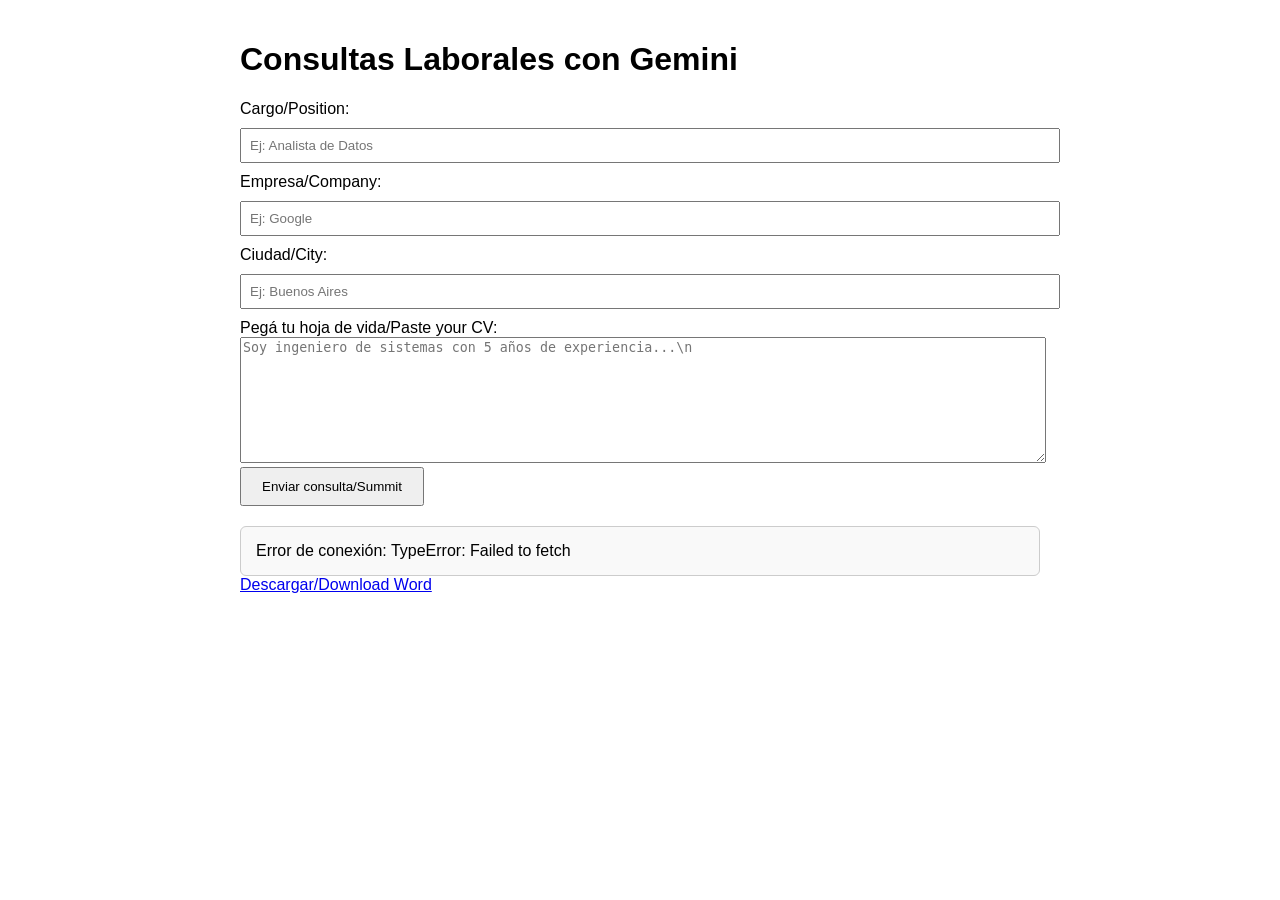
==== index.html @ 9aaae29f "Start point" ====
<!DOCTYPE html>
<html lang="es">
<head>
  <meta charset="UTF-8">
  <title>Consultas Laborales con IA</title>
  <style>
    body { font-family: Arial, sans-serif; max-width: 800px; margin: auto; padding: 20px; }
    textarea { width: 100%; height: 120px; }
    select, input { width: 100%; padding: 8px; margin: 10px 0; }
    button { padding: 10px 20px; }
    .respuesta { white-space: pre-wrap; background: #f9f9f9; padding: 15px; margin-top: 20px; border: 1px solid #ccc; border-radius: 6px; }
  </style>
</head>
<body>

  <h1>Consultas Laborales con Gemini</h1>

  <label for="cargo">Cargo/Position:</label>
  <input type="text" id="cargo" placeholder="Ej: Analista de Datos">

  <label for="empresa">Empresa/Company:</label>
  <input type="text" id="empresa" placeholder="Ej: Google">

  <label for="ciudad">Ciudad/City:</label>
  <input type="text" id="ciudad" placeholder="Ej: Buenos Aires">

  <label for="cv">Pegá tu hoja de vida/Paste your CV:</label>
  <textarea id="cv" placeholder="Soy ingeniero de sistemas con 5 años de experiencia...\n "></textarea>


  <button onclick="enviarConsulta()">Enviar consulta/Summit</button>

  <div class="respuesta" id="respuesta"></div>

  <script>


    function enviarConsulta() {

      url= 'https://optcv.onrender.com'
      const cargo = document.getElementById("cargo").value || "[cargo]";
      const empresa = document.getElementById("empresa").value || "[empresa]";
      const ciudad = document.getElementById("ciudad").value || "[ciudad]";
      const cv = document.getElementById("cv").value || "";
      // const preguntaSeleccionada = document.getElementById("pregunta").value;


        const datos = {
        cargo: cargo,
        empresa: empresa,
        ciudad: ciudad,
        cv: cv
      };



      fetch(`${url}/consulta`, {
        method: "POST",
        headers: { "Content-Type": "application/json" },
        body: JSON.stringify( datos )
      })
      .then(res => res.json())
      .then(data => {
        const salida = data.respuesta || data.error || "Sin respuesta.";
        document.getElementById("respuesta").textContent = salida;
      })
      .catch(err => {
        document.getElementById("respuesta").textContent = "Error de conexión: " + err;
      });
    }
  </script>
  <script>

  function wu(){
      url= 'https://optcv.onrender.com';
      fetch(`${url}/wakeup`)
      .then(res => res.json())
      .then(data => {
        const salida = data.respuesta || data.error || "ERROR";
        document.getElementById("respuesta").textContent = salida;
      })
      .catch(err => {
        document.getElementById("respuesta").textContent = "Error de conexión: " + err;
      });
  }

  document.addEventListener('DOMContentLoaded', function() { wu();});

  </script>

</body>
    <div class="download-buttons">

        <a href="https://optcv.onrender.com/download-word" class="btn">Descargar/Download Word</a>
    </div>


</html>
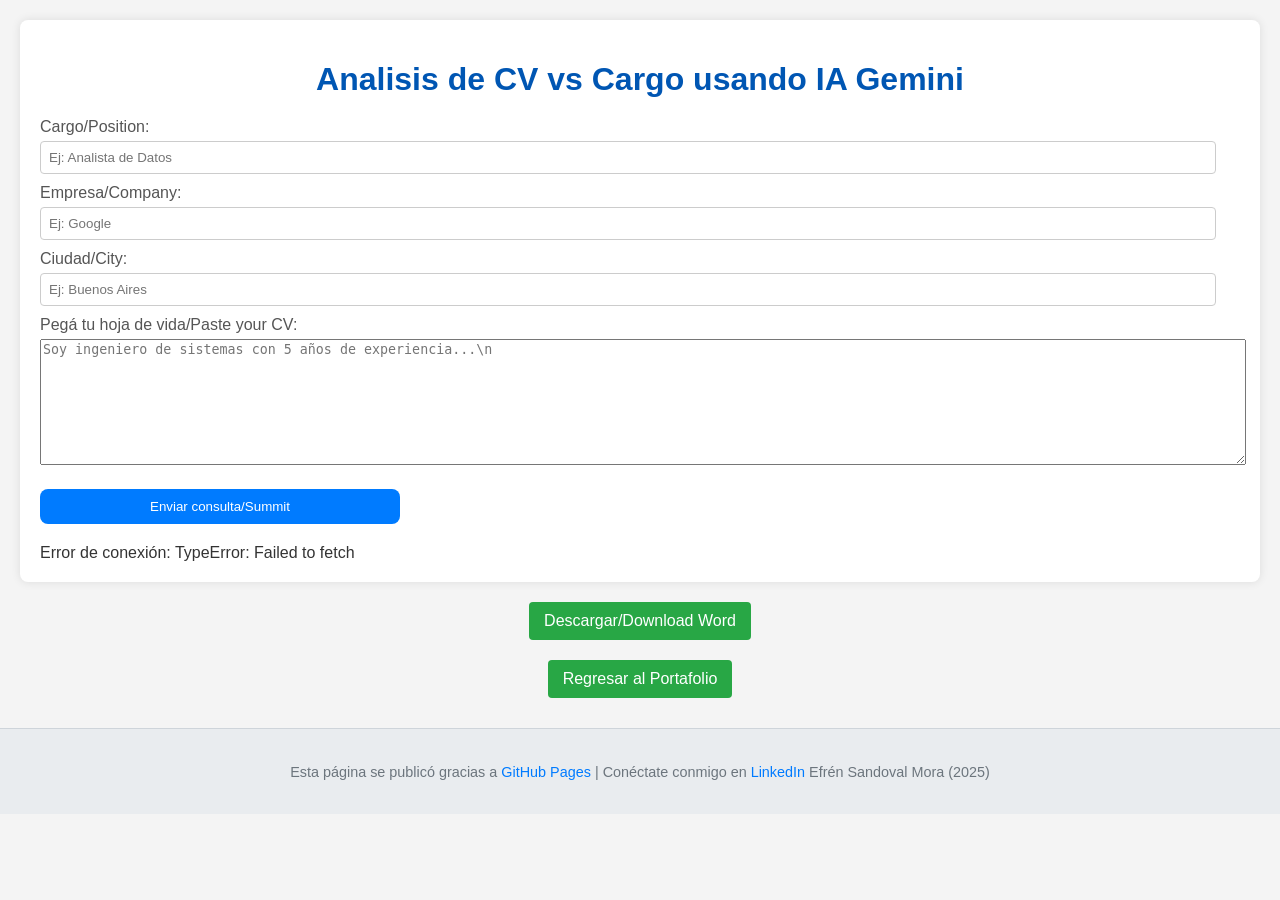
==== commit 0b4ab881: "ajustes esteticos" ====
--- a/index.html
+++ b/index.html
@@ -1,19 +1,27 @@
 <!DOCTYPE html>
 <html lang="es">
 <head>
-  <meta charset="UTF-8">
-  <title>Consultas Laborales con IA</title>
-  <style>
-    body { font-family: Arial, sans-serif; max-width: 800px; margin: auto; padding: 20px; }
-    textarea { width: 100%; height: 120px; }
-    select, input { width: 100%; padding: 8px; margin: 10px 0; }
-    button { padding: 10px 20px; }
-    .respuesta { white-space: pre-wrap; background: #f9f9f9; padding: 15px; margin-top: 20px; border: 1px solid #ccc; border-radius: 6px; }
-  </style>
+
+  <meta charset="UTF-8" />
+  <meta name="viewport" content="width=device-width, initial-scale=1.0" />
+
+  <title>optCV - Análisis de CV con Gemini API</title>
+  <meta name="description" content="Demostración del uso de la API Gemini de Google para analizar y mejorar currículums. Aplicación de LLM para generar recomendaciones útiles. Sin recolección de datos personales." />
+  <meta name="author" content="Pyred SAS" />
+  <meta name="keywords" content="Gemini, Google LLM, análisis de CV, currículum, inteligencia artificial, procesamiento de texto, demostración LLM" />
+
+  <!-- Opcional: para compartir en redes sociales -->
+  <meta property="og:title" content="optCV - Análisis de CV con Gemini" />
+  <meta property="og:description" content="Prueba cómo un modelo de lenguaje de Google puede analizar y sugerir mejoras para tu currículum. Sin recolección de datos." />
+  <meta property="og:type" content="website" />
+  <meta property="og:url" content="https://e45m.github.io/optCV/" />
+  <meta name="twitter:card" content="summary" />
+
+      <link rel="stylesheet" href="styles_1.css">
 </head>
 <body>
-
-  <h1>Consultas Laborales con Gemini</h1>
+   <div class="container">
+  <h1>Analisis de CV vs Cargo usando IA Gemini</h1>
 
   <label for="cargo">Cargo/Position:</label>
   <input type="text" id="cargo" placeholder="Ej: Analista de Datos">
@@ -25,18 +33,19 @@
   <input type="text" id="ciudad" placeholder="Ej: Buenos Aires">
 
   <label for="cv">Pegá tu hoja de vida/Paste your CV:</label>
-  <textarea id="cv" placeholder="Soy ingeniero de sistemas con 5 años de experiencia...\n "></textarea>
+  <textarea id="cv" style = "width: 100%; height: 120px;" placeholder="Soy ingeniero de sistemas con 5 años de experiencia...\n "></textarea>
 
 
   <button onclick="enviarConsulta()">Enviar consulta/Summit</button>
 
-  <div class="respuesta" id="respuesta"></div>
+  <div class="respuesta" id="respuesta">"Por favor esperar que se active el servidor de API en render.com, esto puede tomar entre 1 y 2 minutos..."</div>
 
   <script>
 
 
     function enviarConsulta() {
 
+      document.getElementById("respuesta").textContent = "Enviando la consulta, por favor esperar respuesta...";
       url= 'https://optcv.onrender.com'
       const cargo = document.getElementById("cargo").value || "[cargo]";
       const empresa = document.getElementById("empresa").value || "[empresa]";
@@ -87,12 +96,27 @@
   document.addEventListener('DOMContentLoaded', function() { wu();});
 
   </script>
+</div>
+</body>
 
-</body>
-    <div class="download-buttons">
 
-        <a href="https://optcv.onrender.com/download-word" class="btn">Descargar/Download Word</a>
-    </div>
+        <a href="https://optcv.onrender.com/download-word" class="back-button">Descargar/Download Word</a>
+
+
+<!--      <div class="container"> -->
+
+        <!-- Botón para regresar al portafolio -->
+        <a href="https://e45m.github.io/portfolio/" class="back-button" target="_blank">Regresar al Portafolio</a>
+
+        <!-- Pie de página -->
+        <footer class="footer">
+            <p>
+                Esta página se publicó gracias a <a href="https://pages.github.com/" target="_blank">GitHub Pages</a> |
+                Conéctate conmigo en <a href="https://www.linkedin.com/in/efren-sandoval-mora-81585058/" target="_blank">LinkedIn</a>
+                Efrén Sandoval Mora (2025)
+            </p>
+        </footer>
+
 
 
 </html>
--- a/styles_1.css
+++ b/styles_1.css
@@ -0,0 +1,179 @@
+
+        /* Estilos básicos para la página */
+        body { font-family: sans-serif; margin: 0; padding: 0; background-color: #f4f4f4; color: #333; }
+
+        h1 { text-align: center; color: #0056b3; margin-bottom: 20px; }
+
+        /* Estilos para los contenedores y elementos */
+        .container {
+            width: 98%; /* Aumentado para ocupar más espacio */
+            max-width: 1200px;
+            margin: 20px auto;
+            padding: 20px;
+            background-color: #fff;
+            box-shadow: 0 0 10px rgba(0, 0, 0, 0.1);
+            border-radius: 8px;
+        }
+
+        label { display: block;
+            margin-bottom: 5px;
+            color: #555; }
+        input[type="text"], input[type="number"] {
+            width: 98%;
+            padding: 8px;
+            margin-bottom: 10px;
+            border: 1px solid #ccc;
+            border-radius: 4px;
+            box-sizing: border-box; }
+
+        button, select  {
+            width: 30%; /* Aumentado para ocupar más espacio */
+            max-width: 1200px;
+            margin: 20px auto;
+            padding: 10px;
+
+            background-color: #007bff;
+            color: white;
+            /*padding: 10px 15px;*/
+            border: none;
+            border-radius: 8px;
+            cursor: pointer;
+            transition: background-color 0.3s ease;
+
+        }
+        button:hover, select:hover { background-color: #0056b3; }
+        /*#filtros { margin-top: 15px; }*/
+
+
+       .table-container {
+           width: fit-content
+
+
+            order-collapse: collapse;
+            width: 98%; /* Aumentado para ocupar más espacio */
+
+
+            padding: 20px;
+
+            border-radius: 8px;
+
+        }
+
+        /* Estilos para la tabla */
+        table {
+            margin-left: -150px;
+
+            border-collapse: collapse;
+
+
+            box-shadow: 0 0 5px rgba(0, 0, 0, 0.1);
+
+
+        }
+
+        th, td {
+            border: 1px solid #ddd;
+            padding: 8px;
+            text-align: left; }
+
+        th { background-color: #007bff;
+            color: white;
+            padding-top: 12px;
+            padding-bottom: 12px;
+            text-align: left; }
+
+        tr:nth-child(odd) { background-color:#fff; }
+        tr:nth-child(even) { background-color: #f2f2f2; }
+
+        /* Estilos para la disposición de los gráficos */
+        .graficos-container {
+            display: flex; /* Cambiado a flexbox */
+            justify-content: space-around; /* Espacio entre los gráficos */
+            margin-top: 30px;
+            width: 100%; /* Ocupar todo el ancho del contenedor */
+        }
+
+
+        .grafico, .tarjeta {
+            background-color: #fff;
+            border: 1px solid #ddd;
+            border-radius: 8px;
+            padding: 15px;
+            box-shadow: 0 0 5px rgba(0, 0, 0, 0.1);
+            transition: transform 0.3s ease;
+            width: 33%; /* Ancho para cada gráfico (aproximadamente) */
+            box-sizing: border-box; /* Incluir padding y border en el ancho */
+            margin: 0 10px; /* Margen horizontal para separar los gráficos */
+        }
+
+        .grafico:hover, .tarjeta:hover {
+            transform: translateY(-5px);
+        }
+
+        .grafico h3, .tarjeta h3 {
+            color: #0056b3;
+            margin-top: 0;
+            margin-bottom: 10px;
+            font-size: 1.2em;
+        }
+
+        /* Estilos para el canvas de los gráficos */
+        canvas {
+            width: 100% !important; /* Asegura que el gráfico se ajuste al contenedor */
+            max-height: 300px; /* Altura máxima para los gráficos */
+        }
+
+        /* Estilos específicos para la tarjeta */
+        .tarjeta {
+            text-align: center;
+
+
+            display: flex; /* Cambiado a flexbox */
+            justify-content: space-around; /* Espacio entre los gráficos */
+            margin-top: 30px;
+            width: 99%;
+        }
+
+        .tarjeta p {
+            font-size: 1.1em;
+            color: #555;
+        }
+
+        /* Estilos para el pie de página */
+        .footer {
+            text-align: center;
+            margin-top: 30px;
+            padding: 20px;
+            background-color: #e9ecef;
+            border-top: 1px solid #ced4da;
+            font-size: 0.9em;
+            color: #6c757d;
+        }
+
+        .footer a {
+            color: #007bff;
+            text-decoration: none;
+        }
+
+        .footer a:hover {
+            text-decoration: underline;
+        }
+
+        /* Estilo para el botón de regreso */
+        .back-button {
+            display: block;
+            margin: 20px auto;
+            padding: 10px 15px;
+            background-color: #28a745; /* Verde */
+            color: white;
+            border: none;
+            border-radius: 4px;
+            cursor: pointer;
+            text-decoration: none;
+            width: fit-content;
+            transition: background-color 0.3s ease;
+        }
+
+        .back-button:hover {
+            background-color: #218838; /* Verde más oscuro */
+        }
